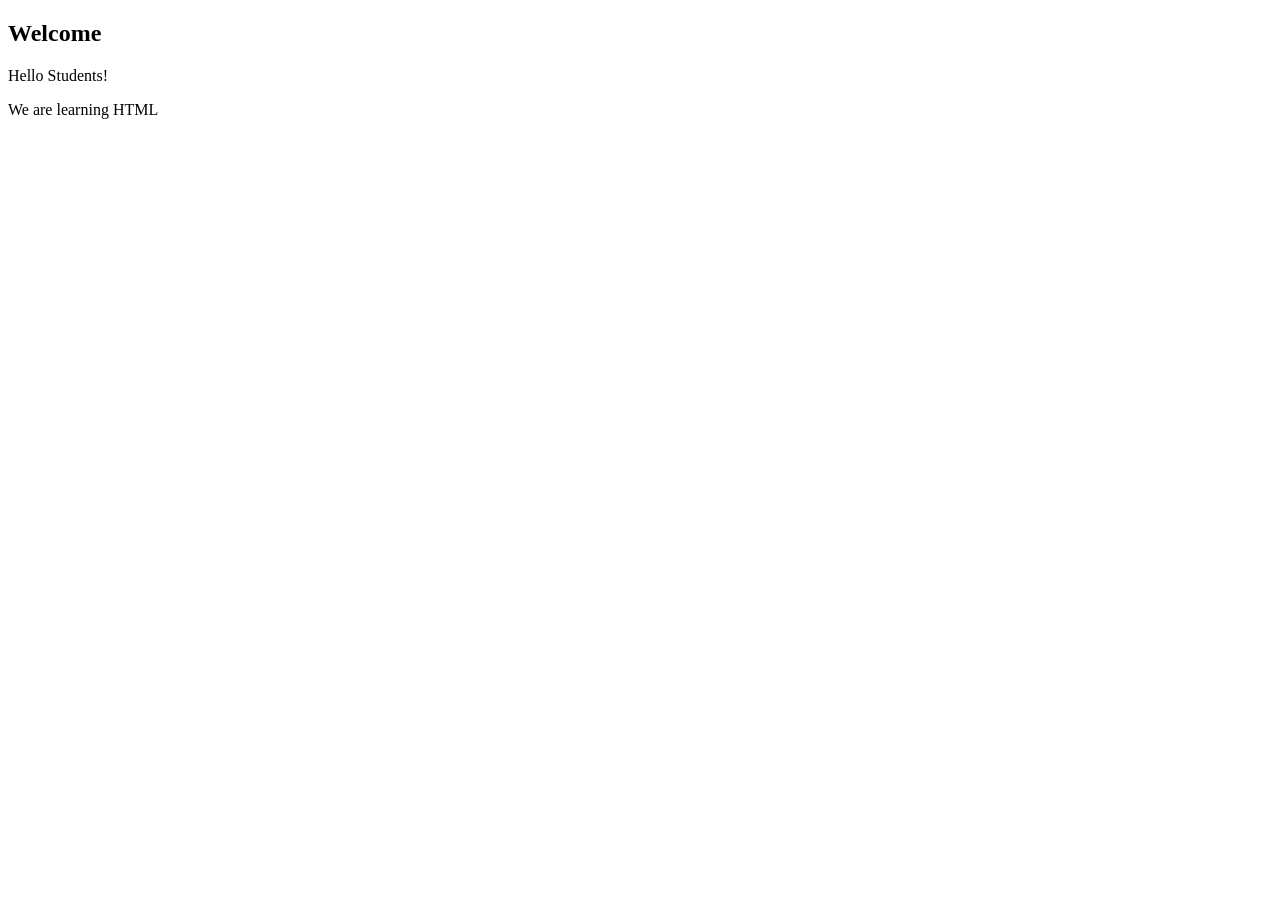
==== Week_02/Non Semantic HTML/index.html @ acbc6731 "initial Commit" ====
<!DOCTYPE html>
<html lang="en">
<head>
    <meta charset="UTF-8">
    <meta name="viewport" content="width=device-width, initial-scale=1.0">
    <title>Document</title>
</head>
<body>
    <div>
        <h2>Welcome</h2>
        <p>Hello Students!</p>
        <span>We are learning HTML</span>
    </div>
</body>
</html>
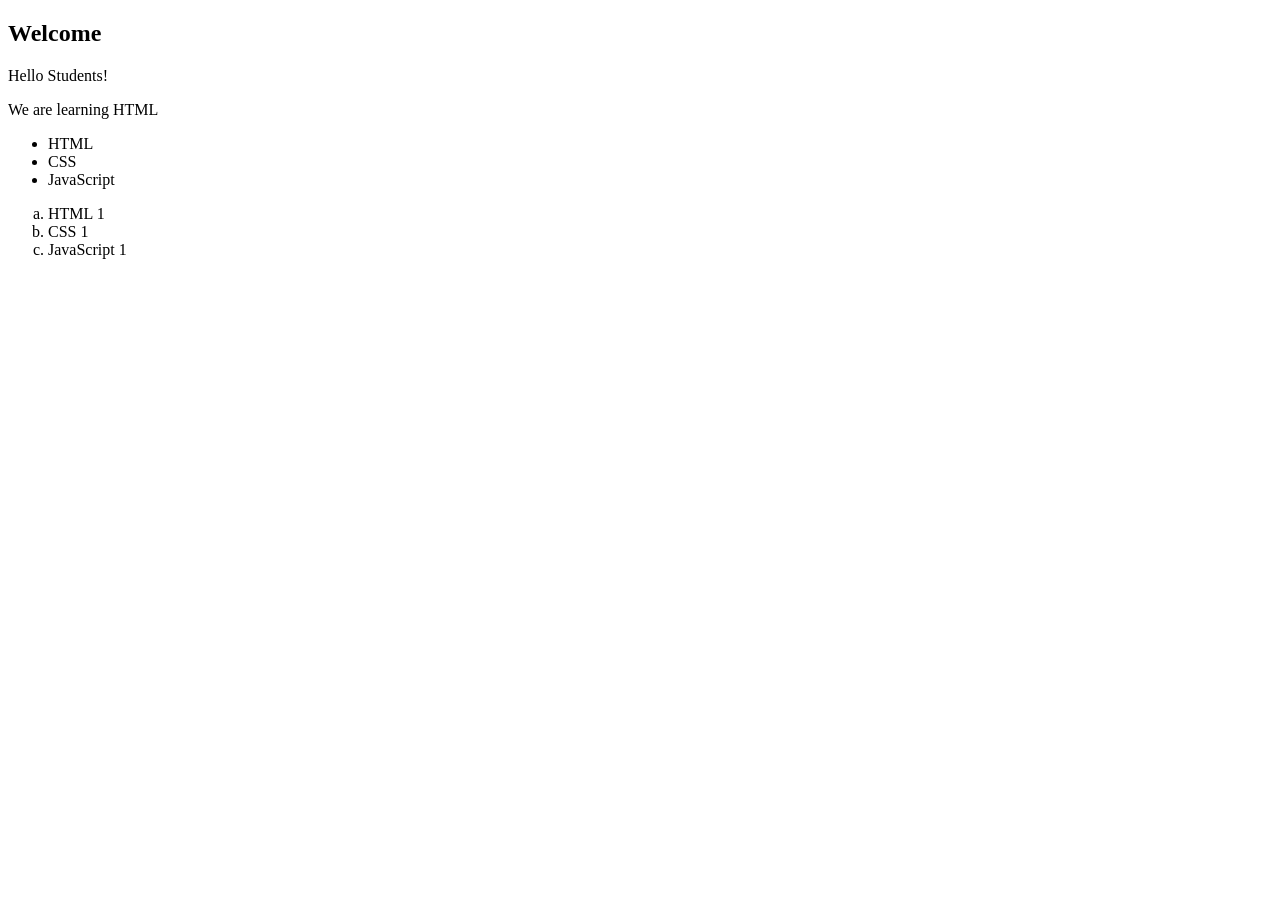
==== commit 5654396c: "update Non Semantic" ====
--- a/Week_02/Non Semantic HTML/index.html
+++ b/Week_02/Non Semantic HTML/index.html
@@ -6,10 +6,21 @@
     <title>Document</title>
 </head>
 <body>
+    <!-- Only 1 Non Semantic element use on single landing page -->
     <div>
         <h2>Welcome</h2>
         <p>Hello Students!</p>
         <span>We are learning HTML</span>
     </div>
+    <ul>
+        <li>HTML</li>
+        <li>CSS</li>
+        <li>JavaScript</li>
+    </ul>
+    <ol type="a">
+        <li>HTML 1</li>
+        <li>CSS 1</li>
+        <li>JavaScript 1</li>
+    </ol>
 </body>
 </html>
